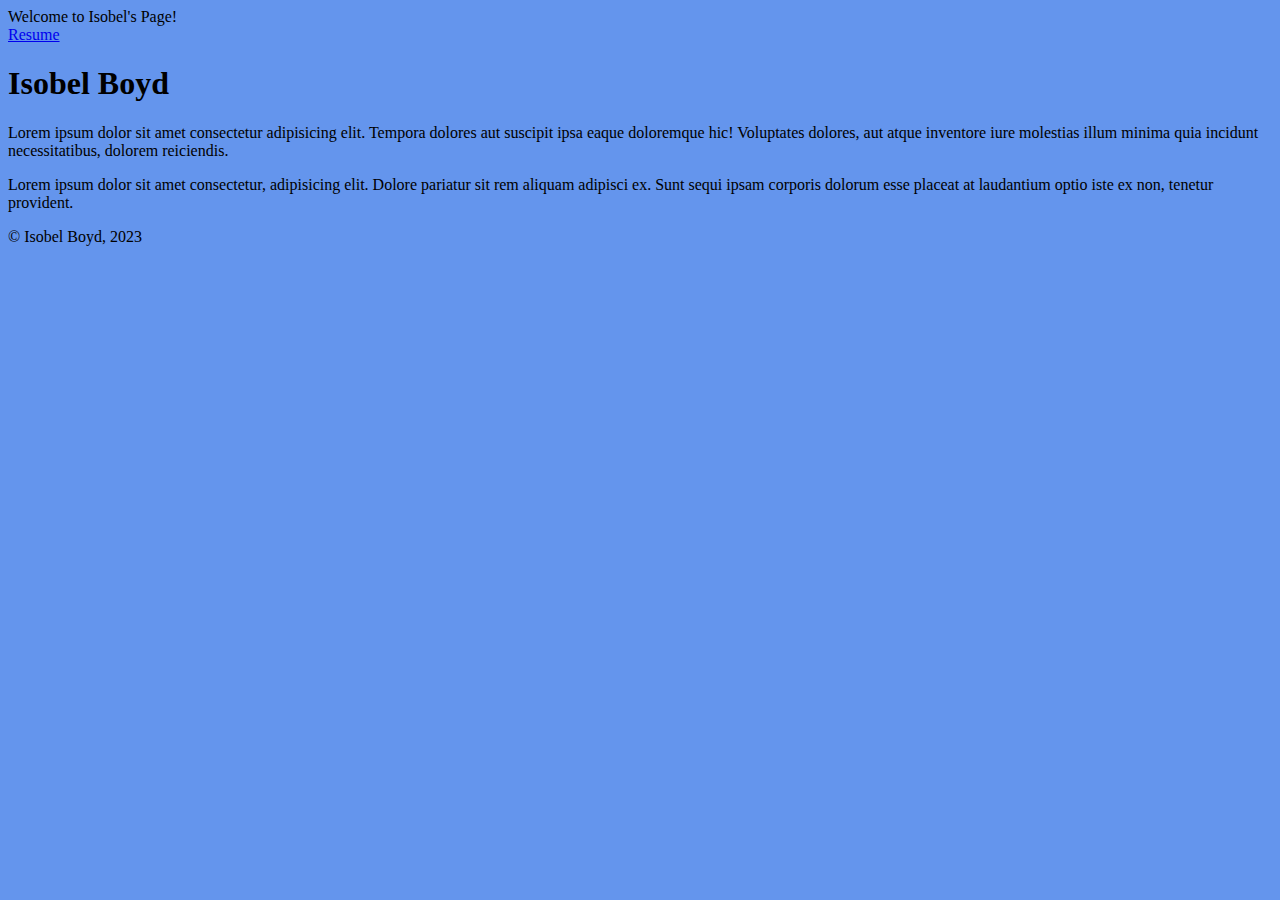
==== index.html @ 4ff1d308 "initial commit with basic file strucure" ====
<!DOCTYPE html>
<html lang="en">
<head>
    <meta charset="UTF-8">
    <meta http-equiv="X-UA-Compatible" content="IE=edge">
    <meta name="viewport" content="width=device-width, initial-scale=1.0">
    <title>Isobel Boyd</title>
    <link rel="stylesheet" href="./css/stylesheet.css">
</head>
<body>
    <header>
        Welcome to Isobel's Page!
    </header>
    <nav>
        <a href="./resume.html"> Resume </a>
    </nav>
    <main>
        <h1>Isobel Boyd</h1>
        <p>Lorem ipsum dolor sit amet consectetur adipisicing elit. Tempora dolores aut suscipit ipsa eaque doloremque hic! Voluptates dolores, aut atque inventore iure molestias illum minima quia incidunt necessitatibus, dolorem reiciendis.</p>
            <p>Lorem ipsum dolor sit amet consectetur, adipisicing elit. Dolore pariatur sit rem aliquam adipisci ex. Sunt sequi ipsam corporis dolorum esse placeat at laudantium optio iste ex non, tenetur provident.</p>
    </main>
    <footer>
        &copy; Isobel Boyd, 2023
    </footer>
</body>
</html>
---- css/stylesheet.css ----
body { background-color: cornflowerblue;
}
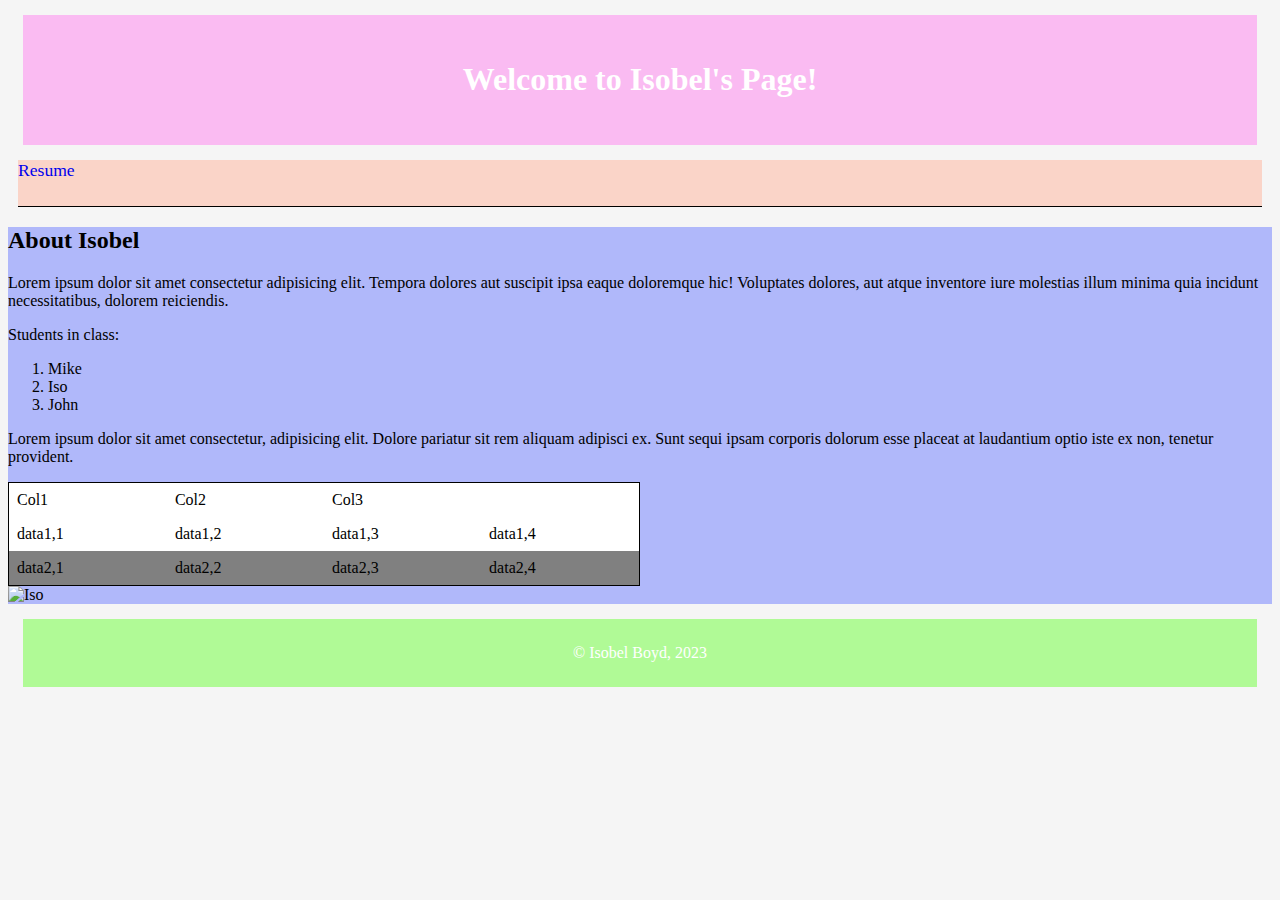
==== commit c14bce86: "Still in progress" ====
--- a/index.html
+++ b/index.html
@@ -7,17 +7,34 @@
     <title>Isobel Boyd</title>
     <link rel="stylesheet" href="./css/stylesheet.css">
 </head>
-<body>
+<body class="wrapper">
     <header>
-        Welcome to Isobel's Page!
+        <h1>Welcome to Isobel's Page!</h1>
     </header>
     <nav>
         <a href="./resume.html"> Resume </a>
     </nav>
     <main>
-        <h1>Isobel Boyd</h1>
+        <h2>About Isobel</h2>
         <p>Lorem ipsum dolor sit amet consectetur adipisicing elit. Tempora dolores aut suscipit ipsa eaque doloremque hic! Voluptates dolores, aut atque inventore iure molestias illum minima quia incidunt necessitatibus, dolorem reiciendis.</p>
+        <p>Students in class:</p>
+        <ol>
+            <li> Mike </li>
+            <li> Iso </li>
+            <li> John </li>
+        </ol>
             <p>Lorem ipsum dolor sit amet consectetur, adipisicing elit. Dolore pariatur sit rem aliquam adipisci ex. Sunt sequi ipsam corporis dolorum esse placeat at laudantium optio iste ex non, tenetur provident.</p>
+        <table>
+            <thead>
+                <td> Col1 </td>
+                <td> Col2 </td>
+                <td> Col3 </td>
+            </thead>
+
+            <tr> <td>data1,1</td> <td>data1,2</td> <td>data1,3</td> <td>data1,4</td></tr>
+            <tr> <td>data2,1</td> <td>data2,2</td> <td>data2,3</td> <td>data2,4</td></tr>
+        </table>
+        <img src="./images/" alt="Iso">
     </main>
     <footer>
         &copy; Isobel Boyd, 2023
--- a/css/stylesheet.css
+++ b/css/stylesheet.css
@@ -1,3 +1,47 @@
+.wrapper {
+    background-color: whitesmoke;
+}
+header { 
+    background-color: #FABBF2;
+    padding: 25px;
+    text-align: center;
+    margin: 15px;
+    color: white;
+}
+nav { 
+    background-color: #FAD4C8;
+    margin: 10px;
+    padding-bottom: 25px;
+    border-bottom: 1px solid black;
+}
 
-body { background-color: cornflowerblue;
+a {
+    text-decoration: none;
+    font-size: 1.1rem;   
+}
+
+table {
+    border-collapse: collapse;
+    width: 50%;
+    background-color: white;
+    border: 1px solid black;
+}
+
+th,td {
+    text-align: left;
+    padding: 8px;
+}
+
+tr:nth-child(even) {
+    background-color: gray;
+}
+
+main { background-color: #B0B8FA;
+}
+footer { 
+    background-color: #B0FA96; 
+    padding: 25px;
+    text-align: center;
+    margin: 15px;
+    color: white;
 }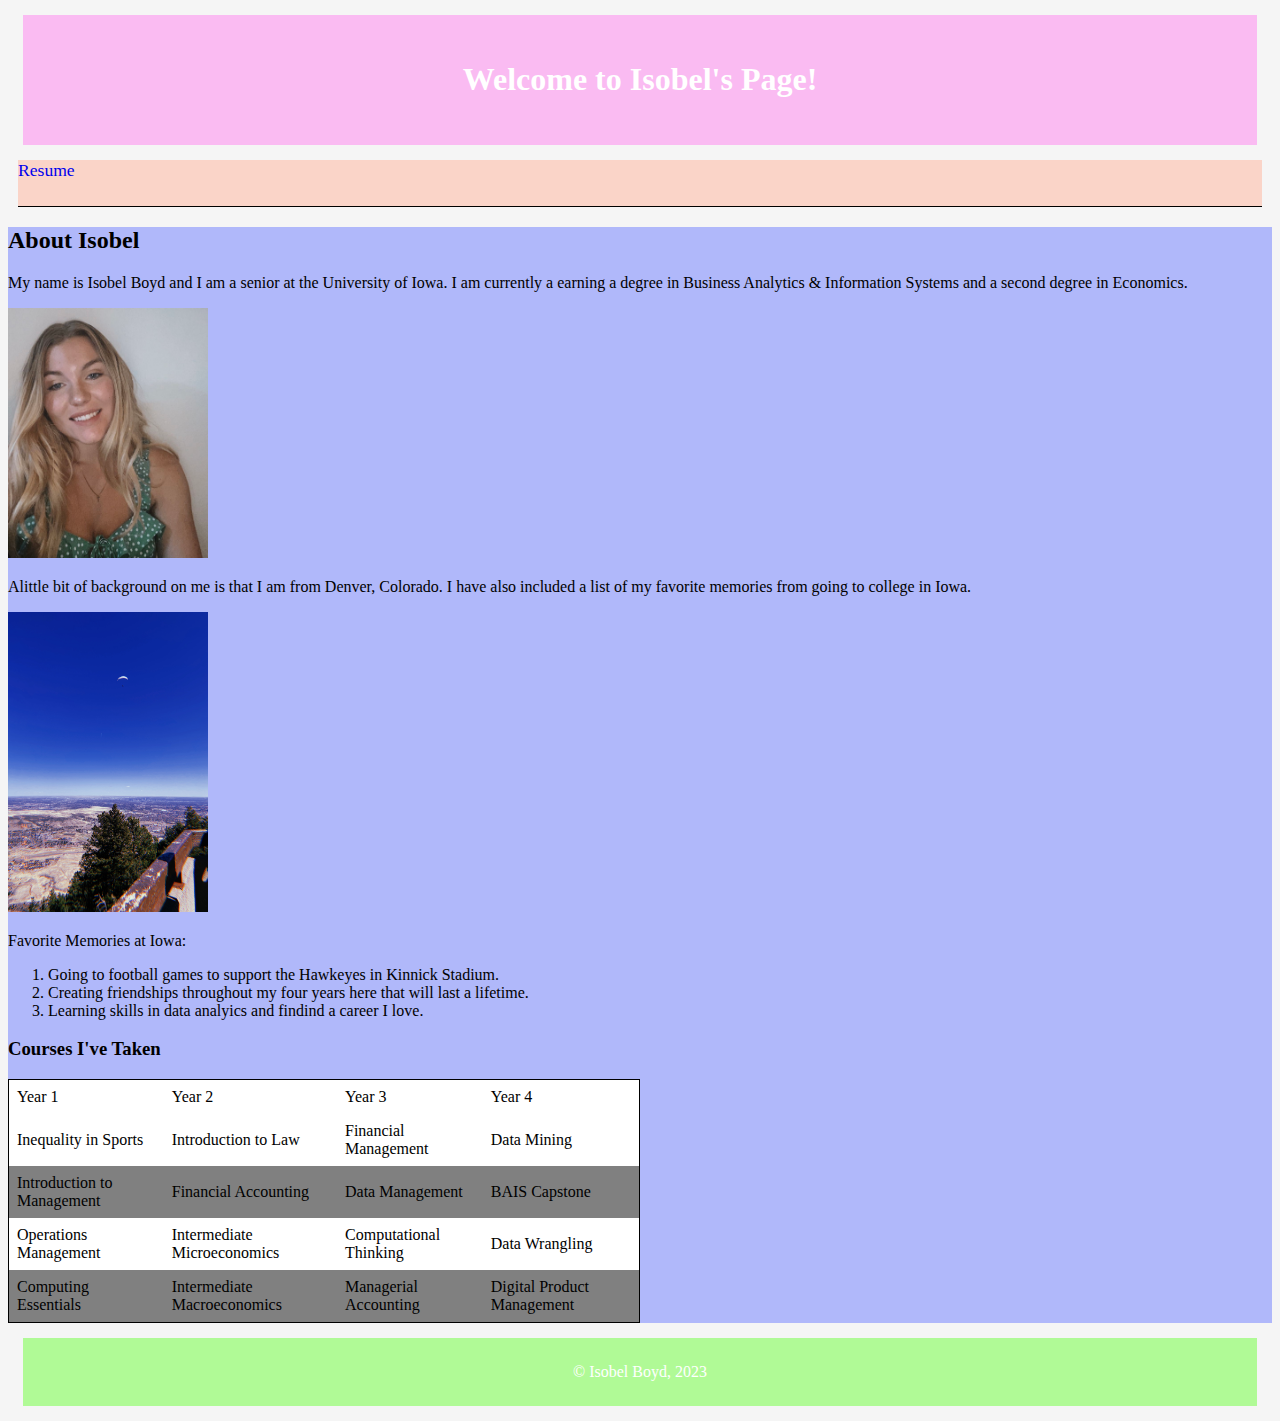
==== commit 761106e7: "Updated all the content on the website" ====
--- a/index.html
+++ b/index.html
@@ -16,25 +16,33 @@
     </nav>
     <main>
         <h2>About Isobel</h2>
-        <p>Lorem ipsum dolor sit amet consectetur adipisicing elit. Tempora dolores aut suscipit ipsa eaque doloremque hic! Voluptates dolores, aut atque inventore iure molestias illum minima quia incidunt necessitatibus, dolorem reiciendis.</p>
-        <p>Students in class:</p>
+        <p>My name is Isobel Boyd and I am a senior at the University of Iowa.
+            I am currently a earning a degree in Business Analytics & Information Systems and a second degree in Economics.
+        </p>
+        <img src="./images/iso_headshot.JPG" alt="Iso" width="200" height="250" />
+        <p>Alittle bit of background on me is that I am from Denver, Colorado. 
+            I have also included a list of my favorite memories from going to college in Iowa.</p>
+            <img src="./images/colorado.JPG" alt="home" width="200" height="300" />
+        <p>Favorite Memories at Iowa:</p>
         <ol>
-            <li> Mike </li>
-            <li> Iso </li>
-            <li> John </li>
+            <li> Going to football games to support the Hawkeyes in Kinnick Stadium. </li>
+            <li> Creating friendships throughout my four years here that will last a lifetime. </li>
+            <li> Learning skills in data analyics and findind a career I love. </li>
         </ol>
-            <p>Lorem ipsum dolor sit amet consectetur, adipisicing elit. Dolore pariatur sit rem aliquam adipisci ex. Sunt sequi ipsam corporis dolorum esse placeat at laudantium optio iste ex non, tenetur provident.</p>
+        <h3>Courses I've Taken</h3>
         <table>
             <thead>
-                <td> Col1 </td>
-                <td> Col2 </td>
-                <td> Col3 </td>
+                <td> Year 1 </td>
+                <td> Year 2 </td>
+                <td> Year 3 </td>
+                <td> Year 4 </td>
             </thead>
 
-            <tr> <td>data1,1</td> <td>data1,2</td> <td>data1,3</td> <td>data1,4</td></tr>
-            <tr> <td>data2,1</td> <td>data2,2</td> <td>data2,3</td> <td>data2,4</td></tr>
+            <tr> <td>Inequality in Sports</td> <td>Introduction to Law</td> <td>Financial Management</td> <td>Data Mining</td></tr>
+            <tr> <td>Introduction to Management</td> <td>Financial Accounting</td> <td>Data Management</td> <td>BAIS Capstone</td></tr>
+            <tr> <td>Operations Management</td> <td>Intermediate Microeconomics</td> <td>Computational Thinking</td> <td>Data Wrangling</td></tr>
+            <tr> <td>Computing Essentials</td> <td>Intermediate Macroeconomics</td> <td>Managerial Accounting</td> <td>Digital Product Management</td></tr>
         </table>
-        <img src="./images/" alt="Iso">
     </main>
     <footer>
         &copy; Isobel Boyd, 2023
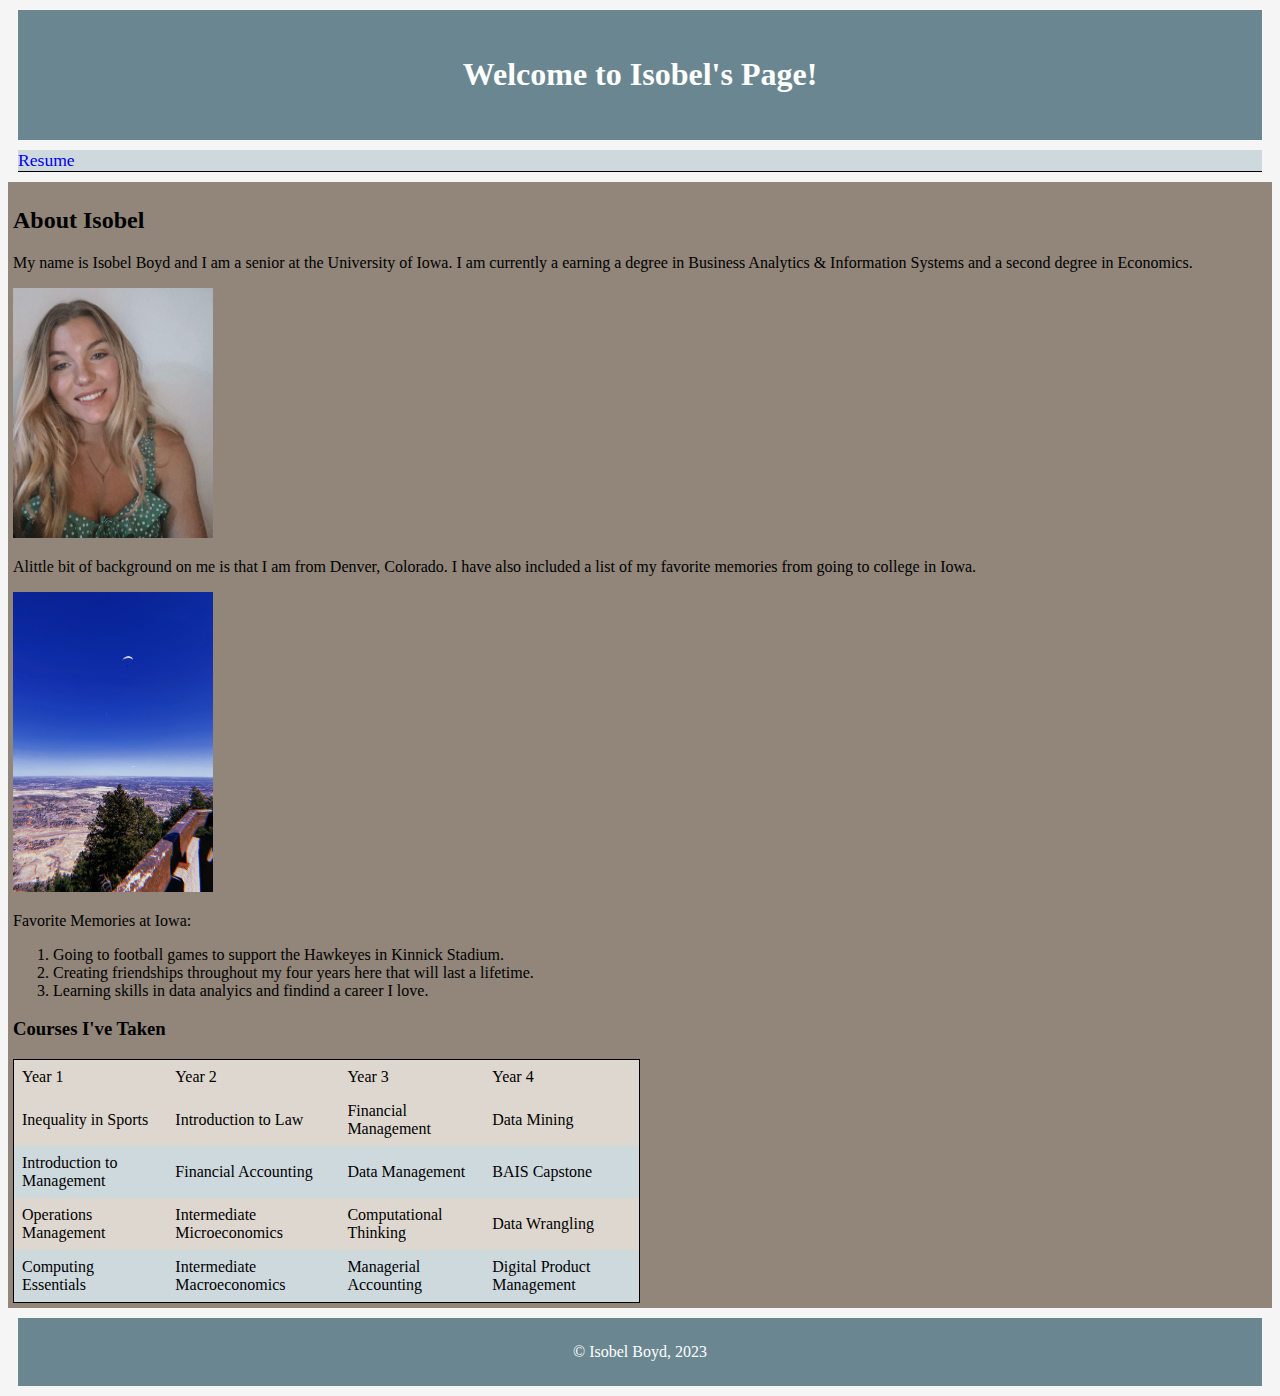
==== commit b038de78: "corrected errors noted by validator" ====
--- a/index.html
+++ b/index.html
@@ -19,10 +19,10 @@
         <p>My name is Isobel Boyd and I am a senior at the University of Iowa.
             I am currently a earning a degree in Business Analytics & Information Systems and a second degree in Economics.
         </p>
-        <img src="./images/iso_headshot.JPG" alt="Iso" width="200" height="250" />
+        <img src="./images/iso_headshot.JPG" alt="Iso" width="200" height="250" >
         <p>Alittle bit of background on me is that I am from Denver, Colorado. 
             I have also included a list of my favorite memories from going to college in Iowa.</p>
-            <img src="./images/colorado.JPG" alt="home" width="200" height="300" />
+            <img src="./images/colorado.JPG" alt="home" width="200" height="300" >
         <p>Favorite Memories at Iowa:</p>
         <ol>
             <li> Going to football games to support the Hawkeyes in Kinnick Stadium. </li>
@@ -32,12 +32,13 @@
         <h3>Courses I've Taken</h3>
         <table>
             <thead>
-                <td> Year 1 </td>
-                <td> Year 2 </td>
-                <td> Year 3 </td>
-                <td> Year 4 </td>
+                <tr>
+                    <td> Year 1 </td>
+                    <td> Year 2 </td>
+                    <td> Year 3 </td>
+                    <td> Year 4 </td>
+                </tr>
             </thead>
-
             <tr> <td>Inequality in Sports</td> <td>Introduction to Law</td> <td>Financial Management</td> <td>Data Mining</td></tr>
             <tr> <td>Introduction to Management</td> <td>Financial Accounting</td> <td>Data Management</td> <td>BAIS Capstone</td></tr>
             <tr> <td>Operations Management</td> <td>Intermediate Microeconomics</td> <td>Computational Thinking</td> <td>Data Wrangling</td></tr>
--- a/css/stylesheet.css
+++ b/css/stylesheet.css
@@ -2,16 +2,15 @@
     background-color: whitesmoke;
 }
 header { 
-    background-color: #FABBF2;
+    background-color: #6A8691;
     padding: 25px;
     text-align: center;
-    margin: 15px;
+    margin: 10px;
     color: white;
 }
 nav { 
-    background-color: #FAD4C8;
+    background-color: #CED9DE;
     margin: 10px;
-    padding-bottom: 25px;
     border-bottom: 1px solid black;
 }
 
@@ -23,7 +22,7 @@
 table {
     border-collapse: collapse;
     width: 50%;
-    background-color: white;
+    background-color: #DED7CF;
     border: 1px solid black;
 }
 
@@ -33,15 +32,16 @@
 }
 
 tr:nth-child(even) {
-    background-color: gray;
+    background-color: #CED9DE;
 }
 
-main { background-color: #B0B8FA;
+main { background-color: #918679;
+    padding: 5px;
 }
 footer { 
-    background-color: #B0FA96; 
+    background-color: #6A8691; 
     padding: 25px;
     text-align: center;
-    margin: 15px;
+    margin: 10px;
     color: white;
 }